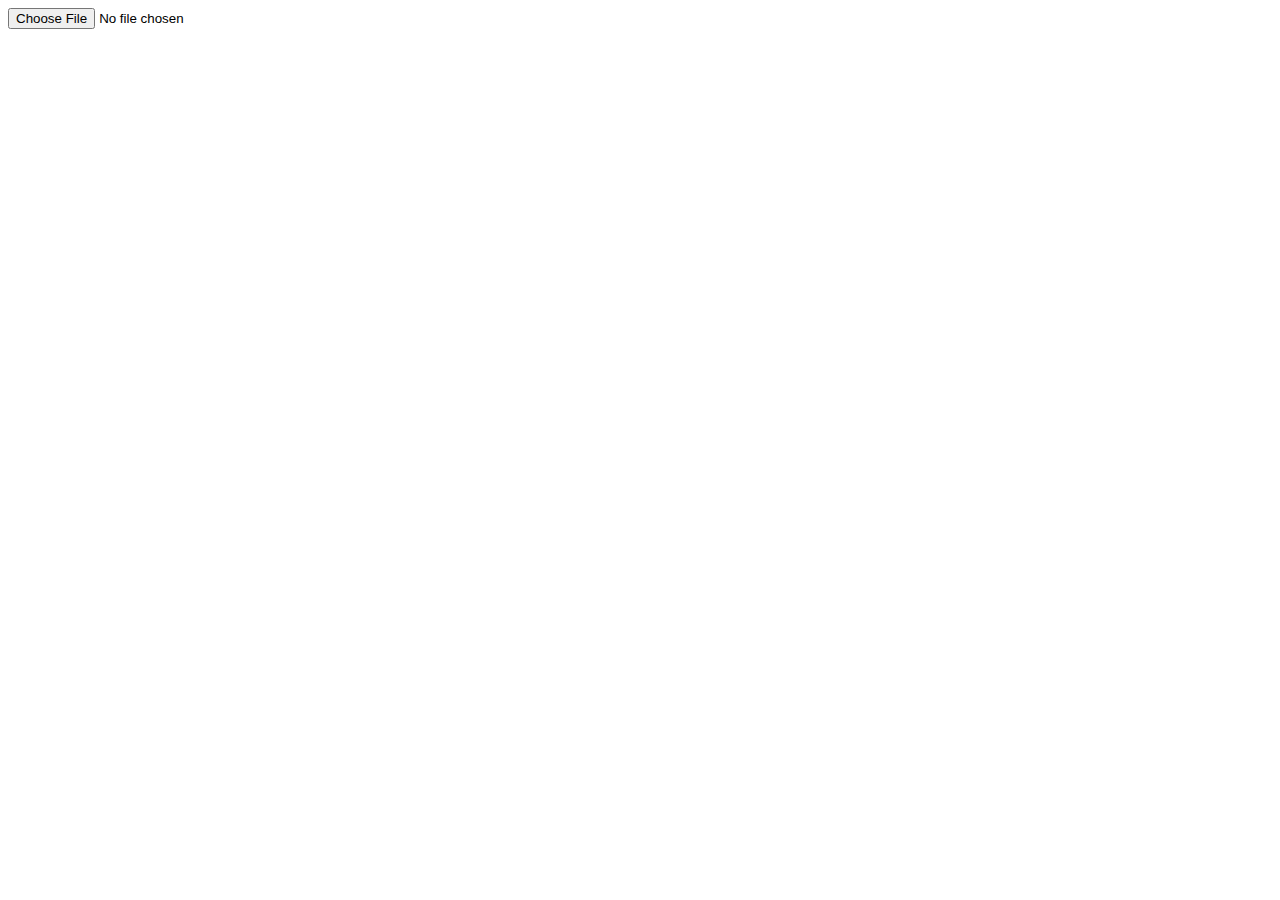
==== index.html @ 4b5f33e8 "创建首页" ====
<!DOCTYPE html>
<html lang="en">
<head>
	<meta charset="UTF-8">
	<title>Document</title>
	<link rel="stylesheet" href="css/index.css">
	<link rel="stylesheet" href="js/jquery-3.1.1.min.js">
	<link rel="stylesheet" href="js/index.js">
</head>
<body>
	<div class="bigBox">
		<div class="imgBox">
			<input type="file" name=""  class="files"><img src="image/add_media.png" alt="" id="img1"class="imgs" />
		</div>
		
	</div>
</body>
</html>
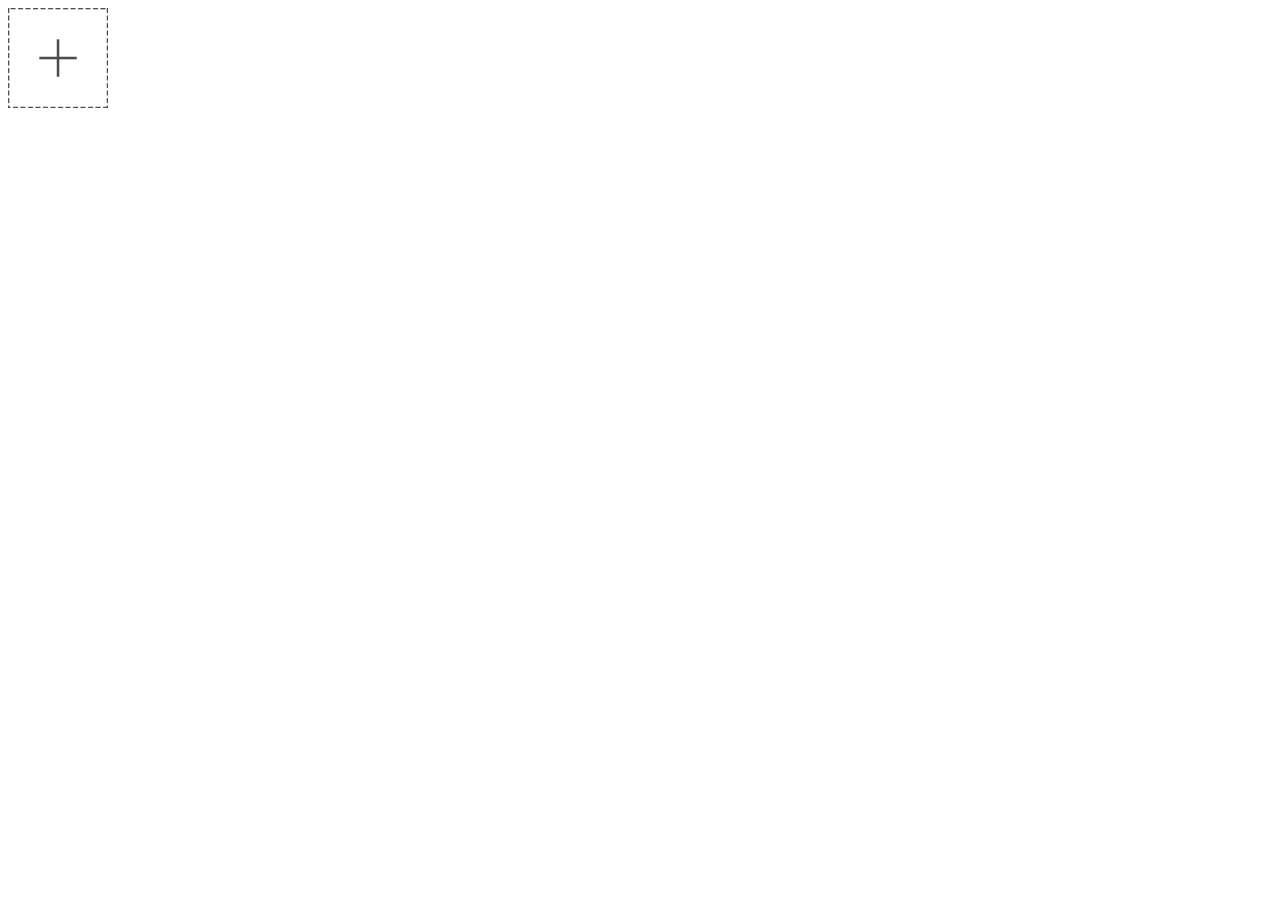
==== commit 7474396d: "首页更新" ====
--- a/index.html
+++ b/index.html
@@ -1,18 +1,143 @@
-<!DOCTYPE html>
-<html lang="en">
-<head>
-	<meta charset="UTF-8">
-	<title>Document</title>
-	<link rel="stylesheet" href="css/index.css">
-	<link rel="stylesheet" href="js/jquery-3.1.1.min.js">
-	<link rel="stylesheet" href="js/index.js">
-</head>
-<body>
-	<div class="bigBox">
-		<div class="imgBox">
-			<input type="file" name=""  class="files"><img src="image/add_media.png" alt="" id="img1"class="imgs" />
-		</div>
-		
-	</div>
-</body>
+<!DOCTYPE html>
+<html lang="en">
+<head>
+	<meta charset="UTF-8">
+	<title>Document</title>
+	<script src='js/jquery.min.js'></script>
+	<style>
+		.bigBox{
+			width:500px;
+			height:200px;
+		}
+		.bigBox .imgBox{
+			width:100px;
+			height: 100px;
+			position: relative;
+			float: left;
+		}
+		.bigBox .imgBox .files{
+			opacity: 0;
+			z-index: 1;
+		}
+		.bigBox .imgBox .imgs{
+			z-index: 2;
+		}
+		.bigBox .imgBox .files,.bigBox .imgBox .imgs{
+			width:100px;
+			height: 100px;
+			position: absolute;
+			left: 0px;
+			top:0px;
+		}
+		.bigBox .imgBox .del{
+			position: absolute;
+			left: 0;
+			top:0;
+			width:20px;
+			height: 20px;
+			z-index: 3;
+		}
+	</style>
+</head>
+<body>
+	<form action="">
+		<div class="bigBox">
+			<div class="imgBox">
+				<input type="file" class="files">
+				<img src="image/add_media.png" alt=""  class="imgs">
+			</div>
+		</div>
+	</form>
+	<script>
+		var imgs= document.getElementsByClassName("imgs");
+		var imgFiles = document.getElementsByClassName("files");
+		var posBB = '';
+		var imgSrcArr = []; //图片路径 待扩展
+		var imgFileArr = []; //文件流 待扩展
+		var imgNameArr = []; //图片名字 待扩展
+		var index = '';
+		var num = 5;
+		for (var i = 0; i < imgs.length; i++) {
+			imgs[i].index = i;
+			imgs[i].onclick = function (){
+				var clickNum = $(this).parent().siblings().length;
+				if(clickNum > num){
+					alert("够多了");
+				}else{
+					$(this).siblings("input").click();
+				}
+			}
+		};
+		$(".del").click(function(){
+			remove($(this)[0])
+		})
+		for (var j = 0; j < imgFiles.length; j++) {
+			imgFiles[j].index = j;
+			imgFiles[j].onchange = function(){
+				yulan(this);
+			}
+		};
+		function inputClick(_this){
+			console.log($(_this).parent().siblings().length);
+			var clickNum = $(_this).parent().siblings().length;
+			if(clickNum > num){
+				alert("够多了")
+			}else{
+				$(_this).siblings("input").click();
+			}	
+		}
+		//删除
+		function remove(_this){
+			var parLen =  $(_this).parent().siblings('.imgBox');
+			var mid = $(_this).parent().parent().data("mid");
+			$(_this).parent().remove();
+			if(parLen.length-1 < num){
+				parLen.eq(parLen.length-1).attr("style","display:block");
+			}
+			for (var i = 0; i < parLen.length-1; i++) {
+				parLen.eq(i).find("input").attr("name","pic_" + mid + "_" + i );
+			};
+		}
+		//预览
+		function yulan(_this) {
+			index = _this.index;
+			var boxLen = $(_this).parent().siblings().length;
+			var index2 = $(_this).parent().index();
+			var index1 = index2-1;
+			var fileImg = $(_this)[0];
+			var fileList = fileImg.files;
+			for(var i = 0; i < fileList.length; i++) {
+				var imgSrcI = getObjectURL(fileList[i]);
+				if(posBB == _this || index2 != boxLen){
+					$(_this).siblings("img").attr("src",imgSrcI);
+				}else{
+					$(_this).siblings("img").attr("src",imgSrcI);
+					$(_this).after('<span class="del" onclick=remove(this)><img src="image/delete_red.png" style="width:100%;height: 100%;"></span>');
+					var mid = $(_this).parent().parent().data("mid");
+					$(_this).attr("name","pic_" + mid + "_" + index1);
+					if(boxLen+1 < num){
+						$(_this).parent().after('<div class="imgBox"><input type="file" name="" onchange=yulan(this) class="files"><img src="image/add_media.png" alt="" id="img1"class="imgs" onclick=inputClick(this)></div>');
+					}else if(boxLen+1 == num){
+						$(_this).parent().after('<div class="imgBox" style="display:none;"><input type="file" name="" onchange=yulan(this) class="files"><img src="image/add_media.png" alt="" id="img1"class="imgs" onclick=inputClick(this)></div>');
+					}
+
+				}
+
+			}
+			posBB = _this;
+		}
+		//图片预览路径
+		function getObjectURL(file) {
+			var url = null;
+			if(window.createObjectURL != undefined) { // basic
+				url = window.createObjectURL(file);
+			} else if(window.URL != undefined) { // mozilla(firefox)
+				url = window.URL.createObjectURL(file);
+			} else if(window.webkitURL != undefined) { // webkit or chrome
+				url = window.webkitURL.createObjectURL(file);
+			}
+			return url;
+		}
+	</script>
+</body>
 </html>